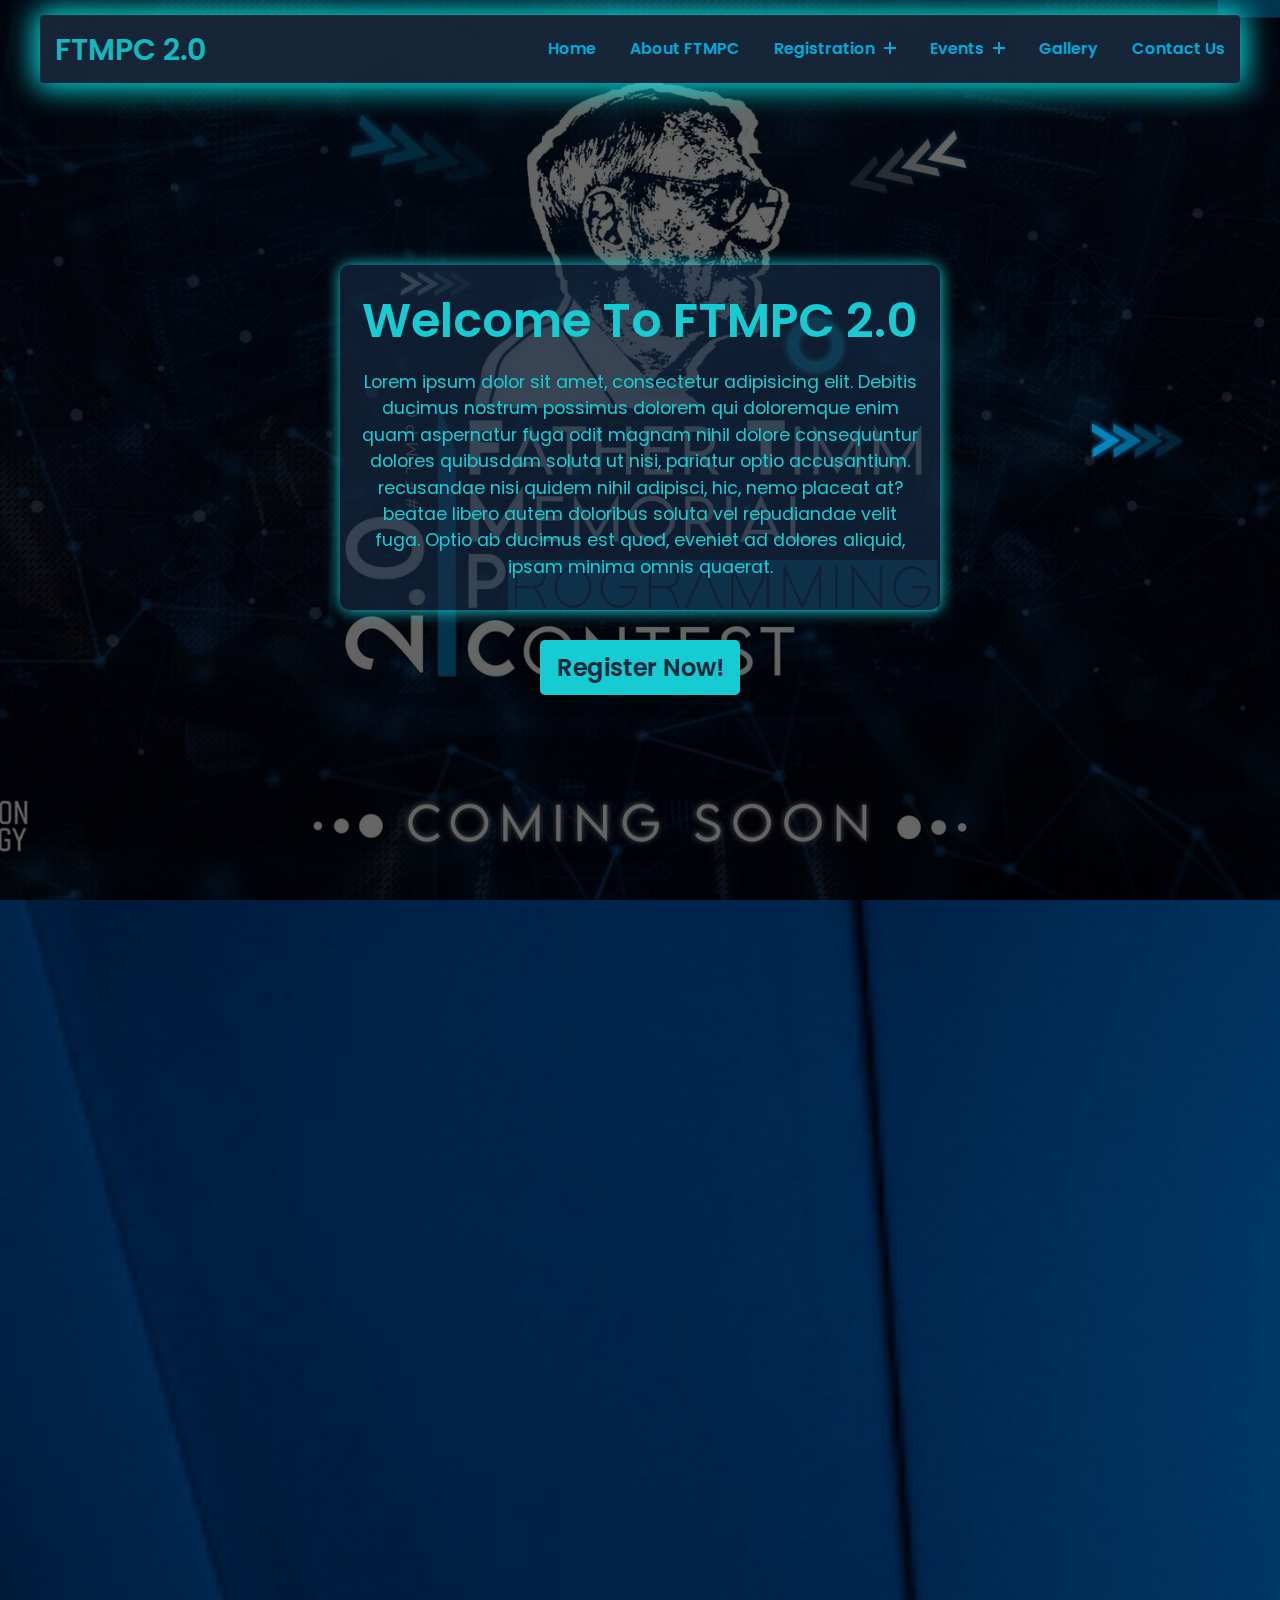
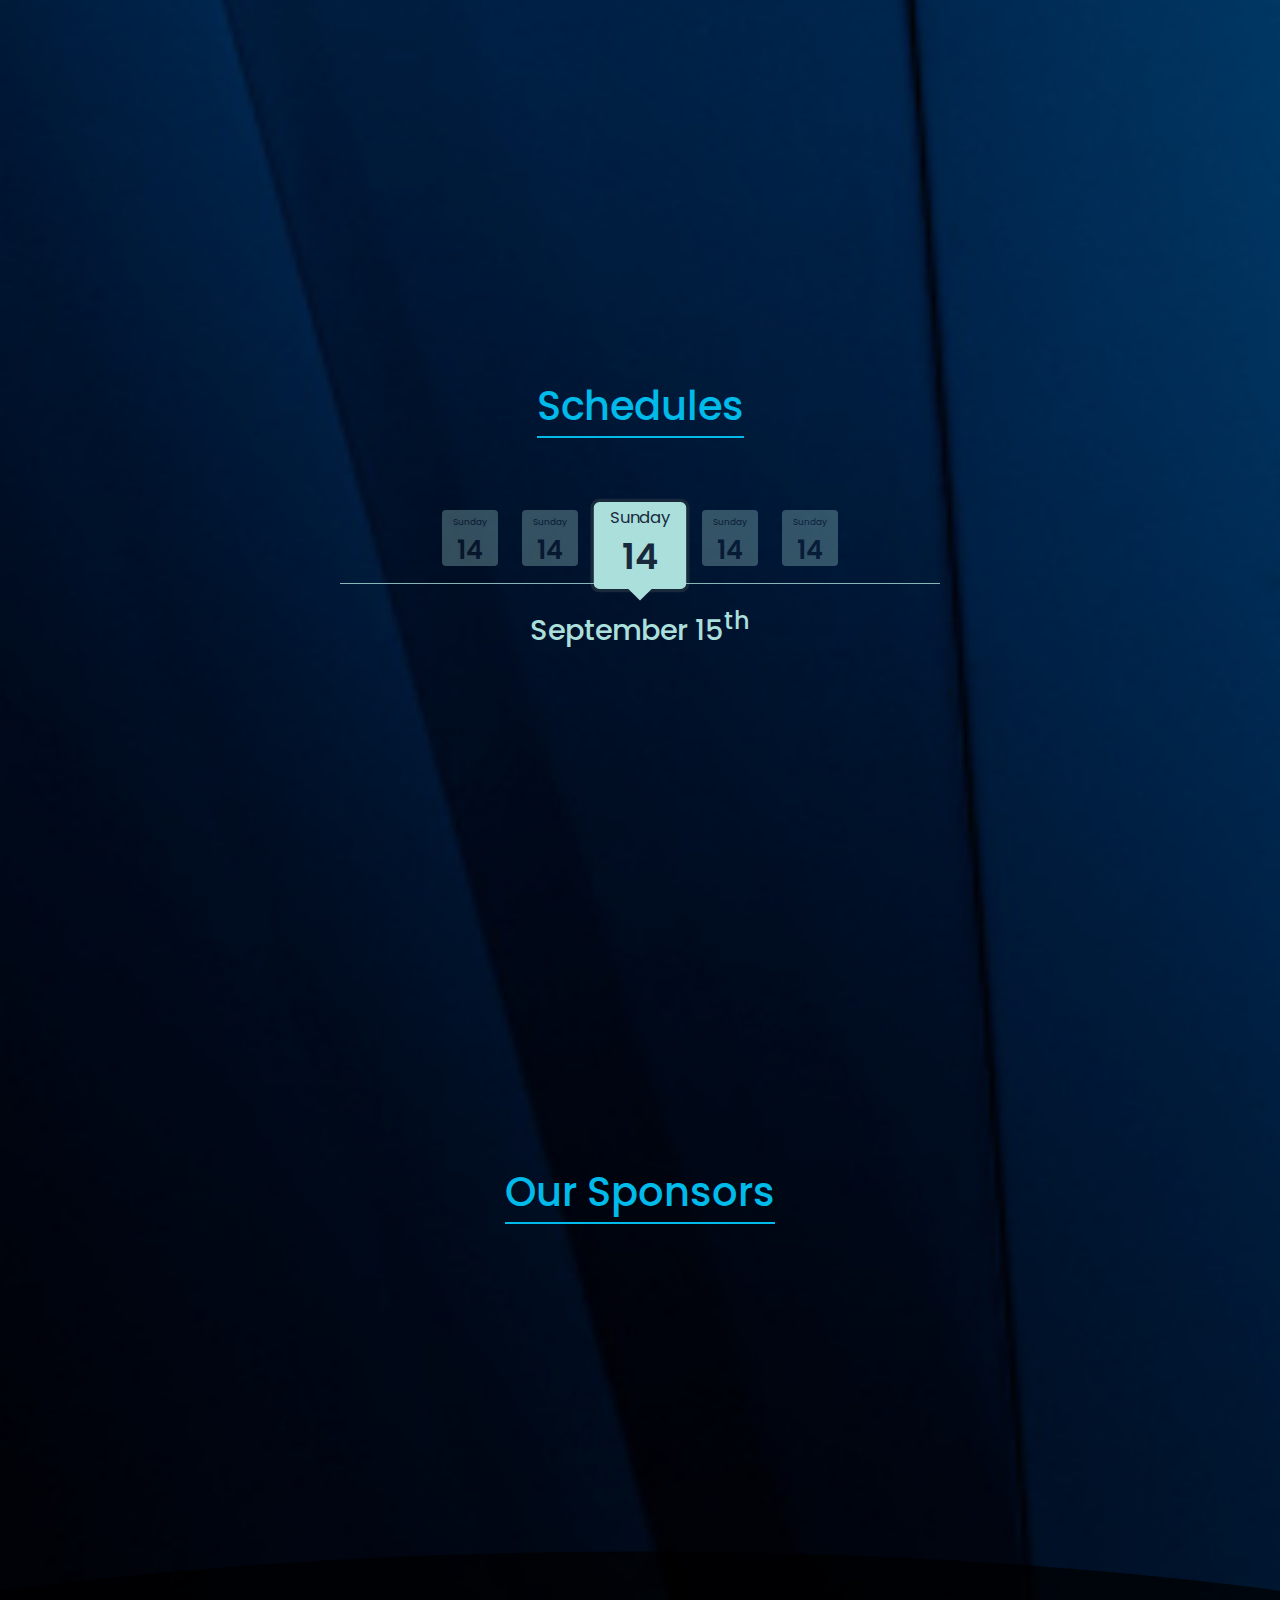
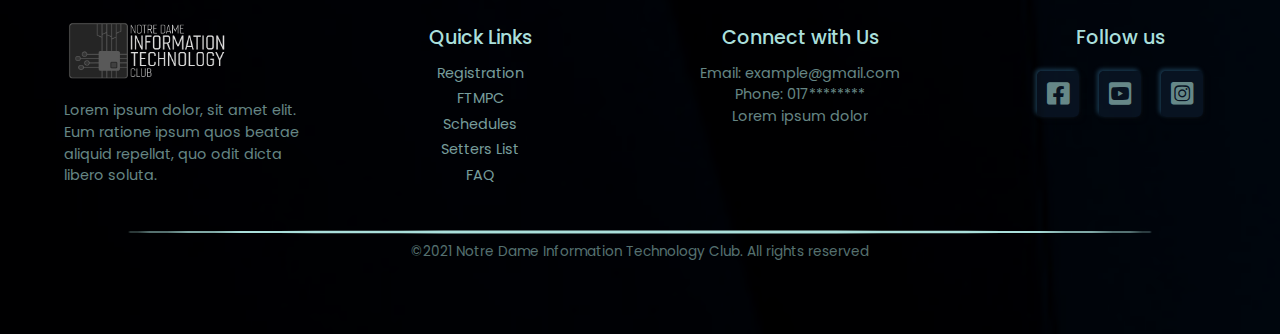
==== index.html @ 63f34fe0 "upload" ====
<!DOCTYPE html>
<html lang="en">

<head>
    <meta charset="UTF-8">
    <meta http-equiv="X-UA-Compatible" content="IE=edge">
    <meta name="viewport" content="width=device-width, initial-scale=1.0">
    <link rel="stylesheet" href="css/aos.css">
    <link rel="stylesheet" href="style.css">
    <link rel="stylesheet" href="css/all.min.css">
    <link rel="stylesheet" href="css/fontawesome.min.css">
    <title>FTMPC 2.0</title>
</head>

<body>
    <!--page loader start-->
    <div class="page-loader">
        <div class="loader-container">
            <div class="as"></div>
            <div class="as"></div>
            <div class="as"></div>
            <div class="as"></div>
            <div class="as"></div>
        </div>
    </div>
    <!--page loader end-->
    <div class="upper-arrow">
        <a href="#"><img src="images/2arrow1.png" alt="Arrow here"></a>
    </div>
    <!-- Header Start -->
    <header class="header">
        <div class="container">
            <div class="header-main">
                <div class="logo">
                    <a href="#">FTMPC 2.0</a>
                </div>
                <div class="nav-toggler">
                    <span></span>
                </div>
                <div class="menu-overlay"></div>
                <!-- Navigation bar -->
                <nav class="nav-menu">
                    <ul class="menu">
                        <li class="menu-item">
                            <a href="#">Home</a>
                        </li>
                        <li class="menu-item">
                            <a href="Html/about.html">About FTMPC</a>
                        </li>
                        <li class="menu-item menu-item-has-child">
                            <a href="#" data-toggle="sub-menu">Registration <i class="plus"></i></a>
                            <ul class="sub-menu">
                                <li class="menu-item"><a href="Html/ca.html">CA</a></li>
                                <li class="menu-item"><a href="Html/participants.html">Participants</a></li>
                            </ul>
                        </li>
                        <li class="menu-item menu-item-has-child">
                            <a href="#" data-toggle="sub-menu">Events <i class="plus"></i></a>
                            <ul class="sub-menu">
                                <li class="menu-item"><a href="Html/setters.html">Setters List</a></li>
                                <li class="menu-item"><a href="Html/schedule.html">Schedules</a></li>
                                <li class="menu-item"><a href="Html/faq.html">FAQ</a></li>
                            </ul>
                        </li>
                        <li class="menu-item">
                            <a href="Html/gallery.html">Gallery</a>
                        </li>
                        <li class="menu-item">
                            <a href="Html/contact.html">Contact Us</a>
                        </li>

                    </ul>
                </nav>
                <!-- Navigation bar ends -->
            </div>
        </div>
    </header>
    <!-- Header ends -->
    <!-- Home section Starts -->
    <section class="home-section" id="home">
        <div class="container primary">
            <div class="home-title" data-aos="fade-down" data-aos-duration="1000">
                <h1>Welcome To FTMPC 2.0</h1>
                <p>Lorem ipsum dolor sit amet, consectetur adipisicing elit. Debitis ducimus nostrum possimus dolorem qui doloremque enim quam aspernatur fuga odit magnam nihil dolore consequuntur dolores quibusdam soluta ut nisi, pariatur optio accusantium.
                    recusandae nisi quidem nihil adipisci, hic, nemo placeat at? beatae libero autem doloribus soluta vel repudiandae velit fuga. Optio ab ducimus est quod, eveniet ad dolores aliquid, ipsam minima omnis quaerat.</p>
                <div class="arrow"><img src="images/Arrow1.png" alt="Arrow" title="see the intro video"></div>
            </div>
            <a href="html/participants.html" class="btn register-btn">Register Now!</a>
        </div>

        <div class="container secondary">
            <div class="home-title">
                <p>Lorem ipsum dolor sit amet consectetur adipisicing elit. Aliquid nam aut nobis reiciendis minima nihil deleniti accusamus magnam corrupti distinctio optio nesciunt voluptate in quisquam dignissimos accusantium molestias commodi error odio
                    inventore rem iste, quibusdam similique corporis. Explicabo ut iste, totam sint consequatur omnis dicta quo id molestias consectetur accusantium.</p>
                <div class="arrow second"><img src="images/Arrow1.png" alt="Arrow" title="see the intro video"></div>
            </div>
            <div class="btn video-play-btn"><i class="fas fa-play"></i></div>
        </div>
    </section>
    <!-- Home section ends -->

    <!-- Video Intro -->
    <div class="video">
        <button class="btn video-close-btn"><i class="fas fa-times"></i></button>
        <div class="video-container">
            <video src="images/sample-video.mp4" controls></video>
        </div>
    </div>
    <!-- Video intro ends -->

    <!-- Extended Section Starts -->
    <section class="extended">
        <div class="container">
            <div class="row" data-aos="fade-up" data-aos-duration="1500">
                <div class="community ftmpc">
                    <div class="side-pic">
                        <img src="images/ftmpc.jpg" alt="">
                    </div>
                    <div class="pic-info">
                        <h2>What is FTMPC?</h2>
                        <p>Lorem ipsum, dolor sit amet consectetur adipisicing elit. Minus exercitationem provident a voluptatibus blanditiis rerum, quas dolorum quia illum cum odio fugiat error. Corrupti ducimus molestiae quis sunt minus. Eum, sed maiores
                            accusantium sit eaque iusto, pariatur nisi quam cumque nesciunt laudantium architecto rem ullam. Expedita atque molestias reprehenderit quis.lorem10 Lorem ipsum dolor sit amet consectetur adipisicing elit. Deserunt, veritatis!</p>
                    </div>
                </div>
            </div>

            <div class="row" data-aos="fade-up" data-aos-duration="1500">
                <div class="community nditc">
                    <div class="side-pic">
                        <img src="images/nditc.png" alt="">
                    </div>
                    <div class="pic-info">
                        <h2>What is NDITC?</h2>
                        <p>Lorem ipsum, dolor sit amet consectetur adipisicing elit. Minus exercitationem provident a voluptatibus blanditiis rerum, quas dolorum quia illum cum odio fugiat error. Corrupti ducimus molestiae quis sunt minus. Eum, sed maiores
                            accusantium sit eaque iusto, pariatur nisi quam cumque nesciunt laudantium architecto rem ullam. Expedita atque molestias reprehenderit quis.lorem10 Lorem ipsum dolor sit amet consectetur adipisicing elit. Deserunt, veritatis!</p>
                    </div>
                </div>
            </div>

            <div class="row" data-aos="fade-up" data-aos-duration="1500">
                <div class="community">
                    <div class="side-pic">
                        <img src="images/community.png" alt="">
                    </div>
                    <div class="pic-info">
                        <h2>Our Community</h2>
                        <p>Lorem ipsum, dolor sit amet consectetur adipisicing elit. Minus exercitationem provident a voluptatibus blanditiis rerum, quas dolorum quia illum cum odio fugiat error. Corrupti ducimus molestiae quis sunt minus. Eum, sed maiores
                            accusantium sit eaque iusto, pariatur nisi quam cumque nesciunt laudantium architecto rem ullam. Expedita atque molestias reprehenderit quis.lorem10 Lorem ipsum dolor sit amet consectetur adipisicing elit. Deserunt, veritatis!</p>
                    </div>
                </div>
            </div>
            <!-- Schedule starts -->
            <div class="schedule row">
                <div class="schedule-body row">
                    <div class="title">
                        <h1>Schedules</h1>
                    </div>
                    <div class="schedule-box">
                        <div class="date-box">
                            <div class="dates">
                                <div class="date-item"><span>Sunday</span>
                                    <h1>14</h1>
                                </div>
                                <div class="date-item"><span>Sunday</span>
                                    <h1>14</h1>
                                </div>
                                <div class="date-item main-date"><span>Sunday</span>
                                    <h1>14</h1>
                                </div>
                                <div class="date-item"><span>Sunday</span>
                                    <h1>14</h1>
                                </div>
                                <div class="date-item"><span>Sunday</span>
                                    <h1>14</h1>
                                </div>
                            </div>
                            <h1 class="date-title">September 15<sup>th</sup></h1>
                        </div>
                        <div class="schedule-info-box">
                            <div class="schedule-item" data-aos="fade-up" data-aos-duration="1000">
                                <div class="time">9:00</div>
                                <div class="time-head">
                                    <h3>Lorem ipsum dolor sit amet, consectetur adipisicing elit.</h3>
                                    <h4>Lorem ipsum dolor sit amet.</h4>
                                    <p>Lorem ipsum dolor sit amet, consectetur adipisicing elit. Atque, molestias.</p>
                                </div>
                                <div class="icon-info">
                                    <div class="icon-info-items"><i class="far fa-clock"></i><span> 9:00am - 10:00am</span></div>
                                    <div class="icon-info-items"><i class="far fa-bell"></i><a href="#">example contest</a></div>
                                </div>
                            </div>

                            <div class="schedule-item" data-aos="fade-up" data-aos-duration="1000">
                                <div class="time">11:00</div>
                                <div class="time-head">
                                    <h3>Lorem ipsum dolor sit amet, consectetur adipisicing elit.</h3>
                                    <h4>Lorem ipsum dolor sit amet.</h4>
                                    <p>Lorem ipsum dolor sit amet, consectetur adipisicing elit. Atque, molestias.</p>
                                </div>
                                <div class="icon-info">
                                    <div class="icon-info-items"><i class="far fa-clock"></i><span> 9:00am - 9:50am</span></div>
                                    <div class="icon-info-items"><i class="far fa-bell"></i><a href="#">example contest</a></div>
                                </div>
                            </div>

                            <div class="schedule-item" data-aos="fade-up" data-aos-duration="1000">
                                <div class="time">14:00</div>
                                <div class="time-head">
                                    <h3>Lorem ipsum dolor sit amet, consectetur adipisicing elit.</h3>
                                    <h4>Lorem ipsum dolor sit amet.</h4>
                                    <p>Lorem ipsum dolor sit amet, consectetur adipisicing elit. Atque, molestias.</p>
                                </div>
                                <div class="icon-info">
                                    <div class="icon-info-items"><i class="far fa-clock"></i><span> 10:00am - 10:50am</span></div>
                                    <div class="icon-info-items"><i class="far fa-bell"></i><a href="#">example contest</a></div>
                                </div>
                            </div>

                            <div class="schedule-item" data-aos="fade-up" data-aos-duration="1000">
                                <div class="time">16:00</div>
                                <div class="time-head">
                                    <h3>Lorem ipsum dolor sit amet, consectetur adipisicing elit.</h3>
                                    <h4>Lorem ipsum dolor sit amet.</h4>
                                    <p>Lorem ipsum dolor sit amet, consectetur adipisicing elit. Atque, molestias.</p>
                                </div>
                                <div class="icon-info">
                                    <div class="icon-info-items"><i class="far fa-clock"></i><span> 9:00am - 10:00am</span></div>
                                    <div class="icon-info-items"><i class="far fa-bell"></i><a href="#">example contest</a></div>
                                </div>
                            </div>
                        </div>
                    </div>
                </div>
            </div>
            <!-- Schedule ends -->
            <div class="row">
                <div class="sponsor">
                    <div class="title">
                        <h1>Our Sponsors</h1>
                    </div>
                    <div class="sponsor-items row slider-track">
                        <div class="sponsor-box" data-aos="zoom-in" data-aos-duration="1000">
                            <img src="https://foundr.com/wp-content/uploads/2017/11/74_sponsorships.jpg" alt="">
                            <h1>Sponsor 1</h1>
                        </div>
                        <div class="sponsor-box" data-aos="zoom-in" data-aos-duration="1000">
                            <img src="https://foundr.com/wp-content/uploads/2017/11/74_sponsorships.jpg" alt="">
                            <h1>Sponsor 2</h1>
                        </div>
                        <div class="sponsor-box" data-aos="zoom-in" data-aos-duration="1000">
                            <img src="https://foundr.com/wp-content/uploads/2017/11/74_sponsorships.jpg" alt="">
                            <h1>Sponsor 3</h1>
                        </div>
                        <div class="sponsor-box" data-aos="zoom-in" data-aos-duration="1000">
                            <img src="https://foundr.com/wp-content/uploads/2017/11/74_sponsorships.jpg" alt="">
                            <h1>Sponsor 4</h1>
                        </div>
                    </div>
                </div>
            </div>


        </div>
    </section>
    <!-- Extended Section ends -->

    <!-- Footer starts -->
    <section class="footer">
        <div class="container">
            <div class="row">
                <div class="logo sub-footer">
                    <a href="https://nditc.org/" target="_blank"><img src="images/nditc.png" alt="nditc logo here"></a>
                    <p>Lorem ipsum dolor, sit amet elit. Eum ratione ipsum quos beatae aliquid repellat, quo odit dicta libero soluta.</p>
                </div>

                <div class="quick-links sub-footer">
                    <h3>Quick Links</h3>
                    <ul>
                        <li><a href="Html/participants.html">Registration</a></li>
                        <li><a href="Html/about.html">FTMPC</a></li>
                        <li><a href="Html/schedule.html">Schedules</a></li>
                        <li><a href="Html/setters.html">Setters list</a></li>
                        <li><a href="Html/faq.html">FAQ</a></li>
                    </ul>
                </div>

                <div class="connect sub-footer">
                    <h3>Connect with Us</h3>
                    <div class="connect-desc">
                        <p>Email: example@gmail.com</p>
                        <p>Phone: 017********</p>
                        <p>Lorem ipsum dolor </p>
                    </div>
                </div>
                <div class="description social-links sub-footer">
                    <h3>Follow us</h3>
                    <div class="social-icons">
                        <a href="#"><i class="fab fa-facebook-square"></i></a>
                        <a href="#"><i class="fab fa-youtube-square"></i></a>
                        <a href="#"><i class="fab fa-instagram-square"></i></a>
                    </div>
                </div>
            </div>

            <div class="row privacy">
                <div class="privacy-policy">
                    <p>&copy;2021 Notre Dame Information Technology Club. All rights reserved</p>
                </div>
            </div>
        </div>
    </section>
    <!-- Footer ends -->
    <script src="js/aos.js"></script>
    <script src="app.js"></script>
    <script src="js/home.js"></script>
</body>

</html>
---- style.css ----
/* Font link */

@import url('https://fonts.googleapis.com/css2?family=Poppins:wght@300;400;500;600;700&display=swap');
@import url('https://fonts.googleapis.com/css2?family=Raleway:wght@400;500;600&display=swap');

/*-------- system section ----------*/

* {
    margin: 0;
    padding: 0;
    box-sizing: border-box;
}

 ::before,
 ::after {
    box-sizing: border-box;
}

html {
    scroll-behavior: smooth;
}

 :root {
    --main-color: #18293c;
    --main-color-alpha: rgba(23, 45, 71, 0.6);
    --write-color: rgb(22, 203, 209);
    --backdrop-filter-blur: blur(5px);
    --white-alpha-40: rgba(255, 255, 255, 0.40);
    --white-alpha-25: rgba(255, 255, 255, .25);
    --white: #00BAEA;
    --blue-dark: #18293c;
    --blue: #0000ff;
    --para-color: rgb(170, 223, 219);
    --header-color-alpha: rgba(12, 34, 58, 0.8);
    --body-back: #11213c;
    --duration: 1.5s;
    --container-size: 250px;
    --box-size: 33px;
    --box-border-radius: 15%;
}

body {
    min-height: 100vh;
    background-image: url(images/body.jpg);
    background-size: cover;
    background-repeat: no-repeat;
    /* background-position: center; */
    font-size: 16px;
    line-height: 1.5;
    overflow-x: hidden!important;
    font-weight: 400;
    font-family: 'Poppins', sans-serif;
    /* font-family: 'Raleway', sans-serif; */
    scroll-behavior: smooth;
}

body.hidden-scrolling {
    overflow-y: hidden;
}

.upper-arrow {
    position: fixed;
    top: 50%;
    left: 94%;
    transform: translate(-50%, -50%);
    height: 40px;
    width: 40px;
    background-color: var(--header-color-alpha);
    padding: 5px;
    border-radius: 50%;
    z-index: 1000;
    display: none;
    transition: all 1s ease;
    animation: upDown 1s infinite;
}

.upper-arrow img {
    width: 100%;
    height: 100%;
    transform: rotate(90deg)!important;
}

.upper-arrow.sticky {
    visibility: visible;
    display: flex;
}

a {
    font-weight: 400;
    text-decoration: none;
    user-select: none;
    cursor: pointer;
    text-transform: capitalize;
}

.activated-item {
    color: var(--write-color)!important;
}

img {
    width: 100%;
}

h1 {
    font-weight: 600;
}

h2 {
    font-weight: 500;
}

h3,
h4,
h5,
h6 {
    font-weight: 500;
}

.aign-items-center {
    align-items: center;
}

ul {
    list-style: none;
}

.flex-end {
    justify-content: flex-end;
}

.container {
    width: 100%;
    max-width: 1200px;
    margin: auto;
}

.row {
    width: 100%;
    display: flex;
    flex-wrap: wrap;
}

section {
    min-height: 100vh;
    width: 100%;
}

.title {
    width: 100%;
    display: flex;
    justify-content: center;
    padding: 10px 15px;
    margin: 20px auto;
    text-align: center;
}

.title h1 {
    font-size: 2.5rem;
    font-weight: 500;
    text-transform: capitalize;
    color: var(--white);
}

.extended .title h1 {
    border-bottom: 2px solid var(--white);
}

.img-box {
    width: 100%;
    background-color: rgb(96, 127, 153);
}


/*-------------System section ends----------- */


/* Designing custom scroll bar */


/* width */

 ::-webkit-scrollbar {
    width: 10px;
}


/* Track */

 ::-webkit-scrollbar-track {
    background-color: rgb(7, 14, 41);
}


/* Handle */

 ::-webkit-scrollbar-thumb {
    background: var(--write-color);
    opacity: .7;
    border-radius: 10px;
    height: auto;
    max-height: 200px;
}


/* Handle on hover */

 ::-webkit-scrollbar-thumb:hover {
    background: var(--white);
}


/* Scroll bar ends */


/* Other page decorations */

.page-bg {
    position: relative;
    left: 0;
    top: 0;
    height: 80vh;
    width: 100%;
    background: url("images/editedFTMPC.jpg");
    background-size: cover;
    background-position: center;
    background-repeat: no-repeat;
    background-origin: content-box;
    z-index: 1;
}

.page-bg::after {
    content: '';
    height: 100%;
    width: 100%;
    background-color: rgba(0, 0, 0, .4);
    position: absolute;
    top: 0;
    left: 0;
    z-index: -1;
}

.page-title {
    margin-left: 5%;
    text-align: left;
    z-index: 1;
    position: relative;
    margin-bottom: 100px;
    padding-right: 10%;
}

.page-title::after {
    position: absolute;
    bottom: -10px;
    left: 0;
    width: 70%;
    background-color: var(--white);
    content: '';
    height: 3px;
}

.page-title .title {
    justify-content: flex-start;
    margin-top: 2px;
    margin-bottom: 0;
    text-align: left;
    padding-bottom: 5px;
    padding-left: 0;
}

.page-title p {
    color: var(--write-color);
    line-height: 21px;
    font-size: 15px;
}


/* Othe page decorations ends */


/* buttons  */

button {
    user-select: none;
    outline: none;
    background-color: var(--white-alpha-25);
    text-transform: capitalize;
    cursor: pointer;
}

.btn {
    border: none;
    font-size: 1.5rem;
    padding: 10px 15px;
    border-radius: 5px;
    color: var(--main-color);
    background-color: var(--write-color);
    font-weight: 600;
    font-family: 'Poppins', sans-serif;
    transition: all 0.3s ease;
}

.btn:hover {
    background-color: black;
    box-shadow: -3px 3px 18px var(--write-color);
    color: #0ff;
}


/* Header Section */

.header {
    position: absolute;
    z-index: 3;
    width: 100%;
    left: 0;
    top: 0;
    padding: 15px;
}

.header .container {
    margin: auto;
}

.header-main {
    background-color: var(--main-color);
    opacity: .9;
    display: flex;
    justify-content: space-between;
    align-items: center;
    padding: 10px 0;
    border-radius: 4px;
    box-shadow: 0px 0px 30px 5px #0ff;
}

.header .menu>.menu-item {
    display: inline-block;
    margin-left: 30px;
    position: relative;
}

.header .menu>.menu-item>.sub-menu {
    box-shadow: 0 0 10px rgba(252, 232, 232, 0.2);
    width: 200px;
    position: absolute;
    left: 0;
    top: 100%;
    background-color: rgb(57, 85, 107);
    padding: 10px 0;
    border-top: 3px solid var(--write-color);
    transform: translateY(10px);
    transition: all 0.4s ease;
    opacity: 0;
    visibility: hidden;
}

@media(min-width:992px) {
    .header .menu>.menu-item-has-child:hover>.sub-menu {
        transform: translateY(0);
        opacity: 1;
        visibility: visible;
    }
    .header .menu>.menu-item-has-child:hover>a .plus:after,
    .header .menu>.menu-item-has-child:hover>a .plus:after {
        transform: translate(-50%, -50%) rotate(0deg);
        opacity: 0;
    }
}

.header .menu>.menu-item>.sub-menu>.menu-item {
    display: block;
}

.header .menu>.menu-item>.sub-menu>.menu-item a {
    display: block;
    padding: 10px 20px;
    font-weight: 600;
    color: var(--white);
    transition: all 0.4s ease;
    position: relative;
}

.header .menu>.menu-item>.sub-menu>.menu-item:hover a::after {
    content: '';
    position: absolute;
    background-color: var(--write-color);
    left: 0;
    top: 0;
    height: 100%;
    width: 5px;
}

.header .menu>.menu-item>a {
    display: block;
    padding: 12px 0;
    color: var(--white);
    font-weight: 600;
    transition: all 0.8s ease;
    position: relative;
}

.header .menu>.menu-item>a:hover::after {
    width: 100%;
}

.header .menu>.menu-item>a::after {
    position: absolute;
    content: '';
    height: 1px;
    background-color: var(--white);
    bottom: 20%;
    left: 0;
    width: 0%;
    transition: all 0.3s ease;
}

.header .menu>.menu-item>a .plus {
    display: inline-block;
    height: 12px;
    width: 12px;
    position: relative;
    margin-left: 5px;
    pointer-events: none;
}

.header .menu>.menu-item>a .plus::before,
.header .menu>.menu-item>a .plus::after {
    content: '';
    position: absolute;
    top: 0;
    left: 0;
    left: 50%;
    top: 50%;
    background-color: var(--white);
    height: 2px;
    width: 100%;
    transform: translate(-50%, -50%);
    transition: all 0.5s ease;
}

.header .menu>.menu-item:hover>a .plus::before,
.header .menu>.menu-item:hover>a .plus::after {
    background-color: var(--write-color);
}

.header .menu>.menu-item>a .plus::after {
    transform: translate(-50%, -50%) rotate(-90deg);
}

.header .menu>.menu-item>.sub-menu>.menu-item>a:hover,
.header .menu>.menu-item:hover>a {
    color: var(--write-color);
    transform: scale(1.01);
}

.header .logo {
    padding: 0 15px;
}

.header .logo a {
    text-transform: capitalize;
    color: var(--write-color);
    font-weight: 600;
    font-size: 30px;
}

.header .nav-menu {
    padding: 0 15px;
}

.header .nav-toggler {
    height: 35px;
    width: 35px;
    margin-right: 15px;
    display: none;
    align-items: center;
    justify-content: center;
    cursor: pointer;
    user-select: none;
    transition: 0.5s ease all;
    transform: scale(1);
}

.header .nav-toggler:hover {
    transform: scale(0.9);
}

.header .nav-toggler.toggle {
    transform: translateX(-200px) scale(1.1);
    animation: zoomOut 0.5s ease;
    transition-delay: 0.1s;
    z-index: 1000;
}

.header .nav-toggler.toggle span {
    visibility: hidden;
}

.header .nav-toggler.toggle span::before,
.header .nav-toggler.toggle span::after {
    visibility: visible!important;
    top: 0;
    transform: rotate(45deg);
    border-bottom: solid var(--write-color);
}

.header .nav-toggler.toggle span::after {
    transform: rotate(45deg);
}

.header .nav-toggler.toggle span::before {
    transform: rotate(-45deg);
}

.header .nav-toggler span {
    display: block;
    position: absolute;
    height: 4px;
    width: 24px;
    border-bottom: 4px dotted var(--write-color);
    position: relative;
    transition: transform 0.5s ease;
}

.header .nav-toggler span::before,
.header .nav-toggler span::after {
    content: '';
    position: absolute;
    border-bottom: 4px dotted var(--write-color);
    height: 100%;
    width: 100%;
    transition: transform 0.5s ease;
}

.header .nav-toggler span::before {
    left: 0;
    top: -8px;
}

.header .nav-toggler span::after {
    right: 0;
    top: 8px;
}

.menu-overlay {
    position: fixed;
    z-index: 99;
    background: rgba(0, 0, 0, 0.5);
    top: 0;
    left: 0;
    height: 100%;
    width: 100%;
    visibility: hidden;
    opacity: 0;
    transition: all 0.3s ease;
}

.menu-overlay.active {
    visibility: visible;
    opacity: 1;
}


/* ---key frames----- */

@keyframes float {
    0%,
    100% {
        margin-right: 0px;
    }
    50% {
        margin-right: 4px;
    }
}

@keyframes float1 {
    0%,
    100% {
        margin-left: 0px;
    }
    50% {
        margin-left: 4px;
    }
}

@keyframes upDown {
    0%,
    100% {
        transform: translateY(0);
    }
    50% {
        transform: translateY(5px);
    }
}


/*-------
------Home Section---------
----------*/

.home-section {
    width: 100%;
    min-height: 100vh;
    display: block;
    background-image: url("images/editedFTMPC.jpg");
    background-size: cover;
    /* background-attachment: fixed; */
    background-position: center;
    position: relative;
    z-index: 2;
    overflow-x: hidden;
}

.home-section::after {
    content: '';
    height: 100%;
    width: 100vw;
    position: absolute;
    top: 0;
    left: 0;
    background-color: black;
    opacity: .6;
    z-index: 1;
}

.home-section .container {
    height: 100vh;
    max-width: 100%;
    margin: 0 auto;
    display: flex;
    flex-direction: column;
    align-items: center;
    justify-content: center;
    position: absolute;
    top: 0;
    left: 0;
    transition: all 1s ease;
}

.home-section .container .register-btn {
    z-index: 5;
    height: 55px;
    width: 200px;
    display: flex;
    align-items: center;
    justify-content: center;
    transition: .3s ease all;
}

.home-section .container .register-btn:hover {
    transform: translateY(-4px);
}

.secondary {
    left: 100%!important;
}

.primary.video-slide {
    left: -100%;
}

.secondary.video-slide-close {
    left: 0!important;
}

.home-title {
    background-color: var(--main-color-alpha);
    text-align: center;
    color: var(--write-color);
    z-index: 3;
    max-width: 600px;
    padding: 20px 10px 10px 10px;
    position: relative;
    border-radius: 10px;
    box-shadow: .5px .5px 15px var(--write-color);
    margin-bottom: 30px;
    margin-top: 60px;
}

.home-title h1 {
    font-size: 3rem;
}

.home-title p {
    font-size: 1.1rem;
    margin: 2px 0 10px 0;
    font-weight: 400;
    padding: 10px;
}

.home-section .arrow {
    height: 80px;
    width: 100px;
    background-color: transparent;
    position: absolute;
    top: 50%;
    right: -50%;
    transform: translate(-50%, -50%);
    z-index: 3;
    cursor: pointer;
    user-select: none;
    overflow: hidden;
    animation: float 1s infinite;
}

.home-section .arrow img {
    height: 100%;
    z-index: 1000;
    width: 100%;
    transform: rotate(-4deg);
}

.home-section .second {
    transform: translate(-50%, -50%) rotate(180deg);
    left: -20%!important;
    top: 50%;
    animation: float1 1s infinite;
    display: none;
}

.video-play-btn {
    padding: 0;
    height: 60px!important;
    width: 60px!important;
    display: flex;
    align-items: center;
    justify-content: center;
    border-radius: 50%;
    cursor: pointer;
    z-index: 3;
}

.home-section .video-play-btn i {
    font-size: 40px;
    margin-left: 5px;
}

.home-section .video-play-btn:hover {
    transform: translateY(-2px);
    box-shadow: -1px 1px 10px var(--write-color);
}


/* Home extended */

.video {
    height: 100%;
    width: 100%;
    position: fixed;
    z-index: 1000;
    background-color: var(--main-color-alpha);
    backdrop-filter: var(--backdrop-filter-blur);
    top: 0;
    left: 0;
    display: none;
    align-items: center;
    justify-content: center;
    transform: scale(.7);
}

.video button {
    position: absolute;
    top: 3%;
    right: 5%;
    background-color: rgba(140, 225, 228, 0.7);
    border-radius: 50%;
    height: 50px;
    width: 50px;
    transition-duration: .2s;
    z-index: 1000;
}

@media (max-width:1000px) {
    .video button {
        top: 10%;
        right: 3%;
    }
}

.video button i {
    font-size: 30px;
}

.video.fade-in {
    display: flex;
    transform: scale(1);
    transition: all 1s ease;
}

.video .video-container {
    max-width: 100%;
    background-color: var(--main-color);
}

.video .video-container video {
    max-height: 1100px;
    max-width: 1100px;
}


/* -----extended-------- */


/* Sponsors */

.sponsor {
    width: 95%;
    margin: auto;
}

.sponsor .title {
    margin-bottom: 30px;
}

.sponsor .sponsor-items {
    margin: 20px 0;
    width: 100%;
    padding: 20px 30px;
    display: flex;
    justify-content: center;
    overflow: hidden;
}

.sponsor .sponsor-box {
    height: 150px;
    width: 220px;
    border-radius: 10px;
    background-color: var(--main-color-alpha);
    border: 1px solid var(--blue-dark);
    margin: 5px 10px;
    transition: all 0.3s ease-in-out;
    cursor: pointer;
    position: relative;
    overflow: hidden;
}

.sponsor .sponsor-box:hover {
    transform: scale(1.05);
    border: 2px solid var(--write-color);
}

.sponsor .sponsor-box img {
    height: 100%;
    width: 100%;
    border-radius: 10px;
    border: none;
}

.sponsor .sponsor-box h1 {
    background: rgb(101, 148, 187);
    width: 80%;
    text-align: center;
    position: absolute;
    bottom: -20px;
    left: 50%;
    transform: translate(-50%, -50%);
    opacity: 0;
    transition: all 0.3s ease;
    color: var(--main-color);
    padding: 2px 3px;
    font-size: 1.3rem;
    font-weight: 500;
    border-radius: 5px;
}

.sponsor .sponsor-box:hover h1 {
    opacity: 1;
    bottom: 0;
}


/* sponsors end */


/* Our community Starts */

.community {
    width: 95%;
    display: flex;
    margin: 30px 0;
}

.community .side-pic {
    display: flex;
    justify-content: flex-end;
    align-items: center;
}

.community .side-pic,
.community .pic-info {
    width: 50%;
    padding: 10px 10px;
}

.community .pic-info {
    color: var(--write-color);
}

.community .side-pic img {
    width: 260px;
    height: 210px;
    margin-right: 30px;
    opacity: .8;
    border-radius: 10px;
}

.community .pic-info h2 {
    color: var(--white);
    margin-bottom: 10px;
}

.community .pic-info p {
    width: 80%;
    color: var(--para-color);
    opacity: .8;
}

.nditc {
    flex-direction: row-reverse;
}

.nditc .side-pic {
    justify-content: flex-start;
}

.nditc .pic-info {
    display: flex;
    flex-direction: column;
    padding-left: 10%;
}

.nditc .pic-info p {
    width: 100%!important;
}


/* Our Community Ends */


/* Schedule starts */


/* Schedules starts */

.schedule-body {
    margin-top: 20px;
}

.schedule-box {
    width: 100%;
}

.date-box {
    width: 100%;
}

.date-box .dates {
    display: flex;
    max-width: 600px;
    margin: 0 auto;
    justify-content: center;
    position: relative;
}

.date-box .dates::after {
    content: '';
    position: absolute;
    height: 1px;
    opacity: .8;
    width: 100%;
    bottom: 10%;
    background-color: var(--para-color);
}

.date-box .date-item {
    width: 70px;
    height: 70px;
    padding: 2px 10px;
    text-align: center;
    background-color: var(--para-color);
    opacity: .3;
    border-radius: 5px;
    margin: 5px 5px;
    transform: scale(.8);
    user-select: none;
}

.date-box .date-item span {
    color: var(--main-color);
    font-size: 11px;
}

.date-box .date-item h1 {
    color: var(--main-color);
}

.date-box .main-date {
    width: 90px;
    height: 85px;
    opacity: 1;
    border-radius: 8px;
    transform: scale(1.1);
    position: relative;
    border: 3px solid var(--main-color);
}

.date-box .main-date span {
    font-size: 15px;
}

.date-box .main-date h1 {
    font-size: 2rem;
}

.date-box .main-date::after {
    position: absolute;
    height: 15px;
    width: 15px;
    background-color: inherit;
    content: '';
    bottom: 0%;
    left: 50%;
    transform: translate(-50%, 50%) rotate(45deg);
}

.date-box .date-title {
    color: var(--para-color);
    width: fit-content;
    margin: auto;
    margin-top: 10px;
    font-weight: 500;
    font-size: 1.8rem;
}


/* Scheduule box */

.extended .schedule {
    margin-bottom: 30px;
}

.schedule-info-box {
    margin-top: 20px;
    width: 100%;
    display: flex;
    justify-content: center;
    flex-direction: column;
    align-items: center;
    padding: 5px;
}

.extended .schedule-body .title {
    margin-bottom: 50px;
}

.schedule-item {
    min-height: 90px;
    width: fit-content;
    margin-bottom: 15px;
    display: flex;
    flex-direction: row;
    background-color: var(--header-color-alpha);
    color: var(--para-color);
    padding: 10px 20px 10px 20px;
    /* border: .5px solid var(--write-color); */
    border-radius: 10px 0 0 10px;
    transition: all 0.3s ease;
    user-select: none;
}

.schedule-item:hover {
    border-color: var(--white);
}

.schedule-item:hover .icon-info {
    color: var(--white);
}

.schedule-item:hover .time {
    color: var(--white);
}

.schedule-item .time {
    min-width: 100px;
    color: var(--write-color);
    position: relative;
}

.schedule-item .time::after {
    position: absolute;
    right: 10px;
    border-radius: 100%;
    width: 2px;
    background-color: var(--white);
    content: '';
    height: 100%;
}

.schedule-item .time-head {
    margin: 0 10px;
    font-size: 14px;
    opacity: .8;
}

.schedule-item .time-head p {
    margin-top: 5px;
    font-size: .8rem;
}

.schedule-item .icon-info {
    padding-left: 30px;
    font-size: 12px;
    color: var(--write-color);
    opacity: .9;
}

.schedule-item .icon-info i {
    margin-right: 3px;
}

.schedule-item .icon-info a {
    color: var(--white);
    opacity: .9;
    padding-left: 5px;
}

.schedule-item .icon-info a:hover {
    color: var(--write-color);
    text-decoration: underline;
}


/* Schedule ends */


/* extended ends */


/* Footer starts */

.footer {
    min-height: 50vh;
    position: relative;
    z-index: 1;
    overflow: hidden;
}

.footer .container {
    max-width: 1300px;
}

.footer::after {
    content: '';
    height: 130%;
    width: 200%;
    border-radius: 50%;
    background-color: black;
    opacity: 0.7;
    position: absolute;
    top: 80%;
    left: 50%;
    transform: translate(-50%, -50%);
    z-index: -1;
}

.footer .sub-footer {
    width: calc(100% / 4);
    display: flex;
    align-items: center;
    flex-direction: column;
    padding-top: 70px;
    margin-top: 20px;
    color: var(--para-color);
    font-size: .9rem;
}

.footer .sub-footer h3 {
    font-size: 1.2rem;
    margin-bottom: 10px;
    width: 100%;
    user-select: none;
}

.footer .sub-footer p {
    opacity: .6;
    user-select: none;
}

.footer .sub-footer:not(:first-child) {
    padding-top: 120px;
    text-align: center;
}

.footer .logo {
    padding-left: 5%;
}

.footer .logo a {
    padding: 0;
    margin: 0;
    width: 100%;
}

.footer .logo img {
    height: 120px;
    width: 170px;
    transform: translateY(20px);
}

.footer li:not(:last-child) {
    margin-bottom: 4px;
}

.footer li a {
    color: var(--para-color);
    opacity: .7;
    position: relative;
}

.footer li a:after {
    content: '';
    bottom: 0;
    left: 50%;
    background-color: var(--para-color);
    position: absolute;
    height: 5%;
    width: 100%;
    transform: translate(-50%, -50%) scale(0);
    transition: all 0.3s ease;
}

.footer li a:hover {
    opacity: 1;
}

.footer li a:hover::after {
    transform: translate(-50%, -50%) scale(1);
}

.footer .social-icons a {
    padding: 10px 10px;
    padding-bottom: 8px;
    display: flex;
    align-items: center;
    justify-content: center;
    display: inline-block;
    margin: 8px;
    color: var(--para-color);
    opacity: .6;
    background-color: var(--main-color-alpha);
    border-radius: 5px;
    transition: all .3s ease;
    user-select: none;
    box-shadow: -2px -2px 4px rgba(43, 93, 126, 0.99), 3px 3px 4px rgba(9, 10, 12, 0.8);
}

.footer .social-icons a:hover {
    opacity: 1;
    box-shadow: inset -2px -2px 4px rgba(28, 54, 71, 0.99), inset 2px 2px 4px rgba(9, 10, 12, 0.8);
}

.footer .social-icons i {
    font-size: 1.6rem;
}

.footer .privacy {
    margin-top: 55px;
}

.footer .privacy-policy {
    width: 100%;
    display: flex;
    justify-content: center;
    position: relative;
}

.footer .privacy-policy::after {
    content: '';
    position: absolute;
    top: -10px;
    left: 50%;
    transform: translate(-50%, -50%);
    background-color: var(--para-color);
    width: 80%;
    height: 3px;
    border-radius: 1000%;
}

.footer .privacy-policy p {
    color: var(--para-color);
    font-size: .85rem;
    opacity: .5;
    user-select: none;
}


/* Footer ends */


/* --------responsive--------- */

@media(max-width:991px) {
    .header .nav-menu {
        position: fixed;
        visibility: hidden;
        right: -280px;
        top: 0;
        width: 280px;
        height: 100%;
        overflow: auto;
        background-color: var(--main-color);
        padding: 15px 0;
        transition: all 0.5s ease;
        z-index: 100;
        overflow: hidden;
    }
    .header .nav-menu.toggle {
        visibility: visible;
        right: 0px;
    }
    .header .nav-menu .menu {
        margin-top: 70px;
    }
    .header .menu>.menu-item {
        display: block;
        margin: 0;
    }
    .header .menu>.menu-item>.sub-menu>.menu-item>a:hover {
        transform: scale(1)!important;
    }
    .header .menu>.menu-item-has-child>a {
        display: flex;
        justify-content: space-between;
        align-items: center;
    }
    .header .menu>.menu-item-has-child.active>a .plus::after {
        transform: translate(-50%, -50%) rotate(0deg);
    }
    .header .menu>.menu-item>.sub-menu {
        width: 100%;
        position: relative;
        opacity: 1;
        visibility: visible;
        border: none;
        background-color: black;
        box-shadow: none;
        transform: translateY(0px);
        padding: 0;
        left: auto;
        top: auto;
        max-height: 0;
        overflow: hidden;
    }
    .header .menu>.menu-item>.sub-menu>.menu-item>a {
        padding: 12px 30px;
        font-size: 14px;
        opacity: .8;
    }
    /* .header .menu>.menu-item>.sub-menu li a {
border: transparent;
} */
    .header .nav-toggler {
        display: flex;
        z-index: 1000;
    }
    .header .menu>.menu-item a {
        color: var(--white);
        padding: 12px 15px;
    }
    /* .header .menu>.menu-item:first-child a {
border-top: 1px solid #333333;
} */
    /* Home Section Starts */
    .home-title {
        max-width: 600px;
    }
    .home-title h1 {
        font-size: 2.7rem;
    }
    .home-title p {
        font-size: 1.1rem;
    }
    .home-section .arrow {
        width: 75px;
        right: -22%;
    }
    .home-section .second {
        left: -8%!important;
    }
    /* Schedules */
    .schedule-item .icon-info {
        padding-left: 15px;
    }
    /* Home section ends */
    /* Our community Starts */
    .community .side-pic img {
        margin-right: 15px;
    }
    .community .pic-info p {
        width: 80%;
    }
    .nditc .pic-info {
        padding-left: 9%;
    }
    /* Our ocmmunity ends */
    /* Footer */
    .footer .logo {
        padding-left: 2%;
    }
    .footer .social-icons a {
        padding: 8px 8px;
        padding-bottom: 8px;
        margin: 5px;
    }
}


/* For tabs */

@media(max-width:767px) {
    /* Home Section Starts */
    .home-title {
        max-width: 80%;
    }
    .home-title h1 {
        font-size: 2.5rem;
    }
    .home-section .arrow {
        height: 65px;
        width: 65px;
    }
    /* Shcedules */
    .schedule-item .icon-info {
        padding-left: 5px;
    }
    .schedule-item {
        padding: 10px 10px 10px 15px;
    }
    .schedule-item .time {
        min-width: 80px;
        padding-left: 5px;
    }
    /* Home section ends */
    .sponsor {
        margin: auto;
    }
    /* Our community Starts */
    .community {
        width: 98%;
    }
    .community .side-pic {
        width: 45%;
    }
    .community .pic-info {
        width: 55%;
    }
    .community .pic-info p {
        width: 100%;
    }
    .community .side-pic img {
        width: 230px;
        height: 200px;
    }
    .nditc .pic-info {
        padding: 0;
        padding-left: 10px;
    }
    .nditc .pic-info p {
        width: 100%;
    }
    /* community ends */
    /* Footer */
    .footer {
        min-height: 100vh;
    }
    .footer::after {
        width: 250%;
    }
    .footer .logo {
        margin-top: 100px!important;
    }
    .footer .logo a {
        width: auto;
    }
    .footer .logo p {
        width: 350px;
    }
    .footer .sub-footer {
        width: 100%;
        text-align: center;
        margin-top: 40px;
    }
    .quick-links ul {
        width: 100%;
        display: flex;
        justify-content: center;
    }
    .quick-links ul li {
        margin: 3px 8px;
    }
    .footer .sub-footer h3 {
        margin-bottom: 2px!important;
    }
    .footer .logo {
        padding: 30px 10px 0 10px;
    }
    .footer .sub-footer:not(:first-child) {
        padding-top: 0px;
        text-align: center;
    }
    .footer .social-icons a {
        padding: 10px 10px;
        padding-bottom: 8px;
        margin: 8px;
    }
    .footer .privacy-policy {
        text-align: center;
    }
    .footer .privacy-policy p {
        font-size: 13px;
    }
    /* Page section */
    .page-title {
        padding-right: 1%;
    }
    .page-bg {
        position: relative;
        height: 75vh;
    }
    .page-title::after {
        width: 85%;
    }
}

@media(max-width:599px) {
     ::-webkit-scrollbar {
        width: 6px;
    }
    /* Page section */
    .page-title {
        padding-right: 3%;
    }
    .page-title::after {
        width: 90%;
    }
    /* Home Section Starts */
    .home-title {
        max-width: 85%;
    }
    .home-title h1 {
        font-size: 2.1rem;
    }
    .home-title p {
        font-size: 16px;
    }
    .home-section .arrow {
        height: 60px;
        width: 55px;
    }
    /* Home section ends */
    /* Schedules */
    .schedule-item .time {
        min-width: 70px;
    }
    .schedule-item {
        padding-top: 20px;
        padding-bottom: 20px;
    }
    /* Our community Starts */
    .community {
        width: 85%;
        position: relative;
        text-align: center;
        background-color: var(--header-color-alpha);
        padding: 30px;
        box-shadow: -2px -2px 4px rgba(43, 93, 126, 0.99), 3px 3px 4px rgba(9, 10, 12, 0.8);
        border-radius: 5px;
        transition: box-shadow .8s ease;
    }
    /* .community:hover {
box-shadow: inset -2px -2px 4px rgba(43, 93, 126, 0.99), inset 2px 2px 4px rgba(9, 10, 12, 0.8);
} */
    .extended .row:not(:first-child) {
        justify-content: center;
    }
    .community .side-pic {
        position: absolute;
        width: 100%;
        height: 100%;
        align-items: center;
        justify-content: center;
        top: 0;
        left: 0;
    }
    .community .pic-info {
        width: 100%;
        z-index: 1;
    }
    .community .pic-info p {
        width: 100%;
    }
    .community .side-pic img {
        opacity: .8;
        margin: 0;
        z-index: -1;
    }
    .nditc .pic-info {
        padding: 0;
        padding: 0;
    }
    .nditc .pic-info p {
        width: 100%;
    }
    /* community ends */
    /* footer */
    .footer {
        overflow: hidden;
        padding: 5px 2px;
    }
    .footer::after {
        width: 300%;
    }
    .upper-arrow {
        left: 90%;
        top: 60%;
    }
    /* Sponsor Starts */
    .sponsor {
        width: 100%;
    }
    .sponsor .sponsor-items {
        padding: 0;
    }
    .sponsor .sponsor-box {
        height: 100px;
        width: 150px;
        border-radius: 5px;
    }
    .sponsor .sponsor-box img {
        height: 102%;
        width: 102%;
        border-radius: 5px;
    }
    /* sponsors end */
}

@media(max-width:430px) {
    .home-title p {
        padding: 1px;
        font-size: 15px;
    }
}


/*-------------------
 Page Loader 
 ---------------------*/

.page-loader {
    position: fixed;
    top: 0;
    left: 0;
    height: 100vh;
    width: 100vw;
    z-index: 2000;
    display: flex;
    align-items: center;
    justify-content: center;
    background-image: linear-gradient(rgba(0, 0, 0, 0.6), rgba(0, 0, 0, 0.6)), url(../images/body.jpg);
    background-repeat: none;
    background-size: cover;
}

.page-loader.fade-out {
    opacity: 0;
    transition: 1s ease all;
    transform: translateY(-100%);
}

.loader-container {
    width: var(--container-size);
    display: flex;
    justify-content: space-between;
    align-items: center;
    position: absolute;
}

.as {
    width: var(--box-size);
    height: var(--box-size);
    position: relative;
    display: block;
    transform-origin: -50% center;
    border-radius: var(--box-border-radius);
}

.as:after {
    content: "";
    width: 100%;
    height: 100%;
    position: absolute;
    top: 0;
    right: 0;
    background-color: lightblue;
    border-radius: var(--box-border-radius);
    box-shadow: 0px 0px 10px 0px rgba(28, 159, 255, 0.4);
}

.as:nth-child(1) {
    -webkit-animation: slide var(--duration) ease-in-out infinite alternate;
    animation: slide var(--duration) ease-in-out infinite alternate;
}

.as:nth-child(1):after {
    -webkit-animation: color-change var(--duration) ease-in-out infinite alternate;
    animation: color-change var(--duration) ease-in-out infinite alternate;
}

.as:nth-child(2) {
    -webkit-animation: flip-1 var(--duration) ease-in-out infinite alternate;
    animation: flip-1 var(--duration) ease-in-out infinite alternate;
}

.as:nth-child(2):after {
    -webkit-animation: squidge-1 var(--duration) ease-in-out infinite alternate;
    animation: squidge-1 var(--duration) ease-in-out infinite alternate;
}

.as:nth-child(3) {
    -webkit-animation: flip-2 var(--duration) ease-in-out infinite alternate;
    animation: flip-2 var(--duration) ease-in-out infinite alternate;
}

.as:nth-child(3):after {
    -webkit-animation: squidge-2 var(--duration) ease-in-out infinite alternate;
    animation: squidge-2 var(--duration) ease-in-out infinite alternate;
}

.as:nth-child(4) {
    -webkit-animation: flip-3 var(--duration) ease-in-out infinite alternate;
    animation: flip-3 var(--duration) ease-in-out infinite alternate;
}

.as:nth-child(4):after {
    -webkit-animation: squidge-3 var(--duration) ease-in-out infinite alternate;
    animation: squidge-3 var(--duration) ease-in-out infinite alternate;
}

.as:nth-child(5) {
    -webkit-animation: flip-4 var(--duration) ease-in-out infinite alternate;
    animation: flip-4 var(--duration) ease-in-out infinite alternate;
}

.as:nth-child(5):after {
    -webkit-animation: squidge-4 var(--duration) ease-in-out infinite alternate;
    animation: squidge-4 var(--duration) ease-in-out infinite alternate;
}

.as:nth-child(2):after {
    background-color: #1C9FFF;
}

.as:nth-child(3):after {
    background-color: #1FB1FD;
}

.as:nth-child(4):after {
    background-color: #22C7FB;
}

.as:nth-child(5):after {
    background-color: #23D3FB;
}

@-webkit-keyframes slide {
    0% {
        background-color: #1795FF;
        transform: translatex(0vw);
    }
    100% {
        background-color: #23D3FB;
        transform: translatex(calc(var(--container-size) - (var(--box-size) * 1.25)));
    }
}

@keyframes slide {
    0% {
        background-color: #1795FF;
        transform: translatex(0vw);
    }
    100% {
        background-color: #23D3FB;
        transform: translatex(calc(var(--container-size) - (var(--box-size) * 1.25)));
    }
}

@-webkit-keyframes color-change {
    0% {
        background-color: #1795FF;
    }
    100% {
        background-color: #23D3FB;
    }
}

@keyframes color-change {
    0% {
        background-color: #1795FF;
    }
    100% {
        background-color: #23D3FB;
    }
}

@-webkit-keyframes flip-1 {
    0%,
    15% {
        transform: rotate(0);
    }
    35%,
    100% {
        transform: rotate(-180deg);
    }
}

@keyframes flip-1 {
    0%,
    15% {
        transform: rotate(0);
    }
    35%,
    100% {
        transform: rotate(-180deg);
    }
}

@-webkit-keyframes squidge-1 {
    5% {
        transform-origin: center bottom;
        transform: scalex(1) scaley(1);
    }
    15% {
        transform-origin: center bottom;
        transform: scalex(1.3) scaley(0.7);
    }
    25%,
    20% {
        transform-origin: center bottom;
        transform: scalex(0.8) scaley(1.4);
    }
    55%,
    100% {
        transform-origin: center top;
        transform: scalex(1) scaley(1);
    }
    40% {
        transform-origin: center top;
        transform: scalex(1.3) scaley(0.7);
    }
}

@keyframes squidge-1 {
    5% {
        transform-origin: center bottom;
        transform: scalex(1) scaley(1);
    }
    15% {
        transform-origin: center bottom;
        transform: scalex(1.3) scaley(0.7);
    }
    25%,
    20% {
        transform-origin: center bottom;
        transform: scalex(0.8) scaley(1.4);
    }
    55%,
    100% {
        transform-origin: center top;
        transform: scalex(1) scaley(1);
    }
    40% {
        transform-origin: center top;
        transform: scalex(1.3) scaley(0.7);
    }
}

@-webkit-keyframes flip-2 {
    0%,
    30% {
        transform: rotate(0);
    }
    50%,
    100% {
        transform: rotate(-180deg);
    }
}

@keyframes flip-2 {
    0%,
    30% {
        transform: rotate(0);
    }
    50%,
    100% {
        transform: rotate(-180deg);
    }
}

@-webkit-keyframes squidge-2 {
    20% {
        transform-origin: center bottom;
        transform: scalex(1) scaley(1);
    }
    30% {
        transform-origin: center bottom;
        transform: scalex(1.3) scaley(0.7);
    }
    40%,
    35% {
        transform-origin: center bottom;
        transform: scalex(0.8) scaley(1.4);
    }
    70%,
    100% {
        transform-origin: center top;
        transform: scalex(1) scaley(1);
    }
    55% {
        transform-origin: center top;
        transform: scalex(1.3) scaley(0.7);
    }
}

@keyframes squidge-2 {
    20% {
        transform-origin: center bottom;
        transform: scalex(1) scaley(1);
    }
    30% {
        transform-origin: center bottom;
        transform: scalex(1.3) scaley(0.7);
    }
    40%,
    35% {
        transform-origin: center bottom;
        transform: scalex(0.8) scaley(1.4);
    }
    70%,
    100% {
        transform-origin: center top;
        transform: scalex(1) scaley(1);
    }
    55% {
        transform-origin: center top;
        transform: scalex(1.3) scaley(0.7);
    }
}

@-webkit-keyframes flip-3 {
    0%,
    45% {
        transform: rotate(0);
    }
    65%,
    100% {
        transform: rotate(-180deg);
    }
}

@keyframes flip-3 {
    0%,
    45% {
        transform: rotate(0);
    }
    65%,
    100% {
        transform: rotate(-180deg);
    }
}

@-webkit-keyframes squidge-3 {
    35% {
        transform-origin: center bottom;
        transform: scalex(1) scaley(1);
    }
    45% {
        transform-origin: center bottom;
        transform: scalex(1.3) scaley(0.7);
    }
    55%,
    50% {
        transform-origin: center bottom;
        transform: scalex(0.8) scaley(1.4);
    }
    85%,
    100% {
        transform-origin: center top;
        transform: scalex(1) scaley(1);
    }
    70% {
        transform-origin: center top;
        transform: scalex(1.3) scaley(0.7);
    }
}

@keyframes squidge-3 {
    35% {
        transform-origin: center bottom;
        transform: scalex(1) scaley(1);
    }
    45% {
        transform-origin: center bottom;
        transform: scalex(1.3) scaley(0.7);
    }
    55%,
    50% {
        transform-origin: center bottom;
        transform: scalex(0.8) scaley(1.4);
    }
    85%,
    100% {
        transform-origin: center top;
        transform: scalex(1) scaley(1);
    }
    70% {
        transform-origin: center top;
        transform: scalex(1.3) scaley(0.7);
    }
}

@-webkit-keyframes flip-4 {
    0%,
    60% {
        transform: rotate(0);
    }
    80%,
    100% {
        transform: rotate(-180deg);
    }
}

@keyframes flip-4 {
    0%,
    60% {
        transform: rotate(0);
    }
    80%,
    100% {
        transform: rotate(-180deg);
    }
}

@-webkit-keyframes squidge-4 {
    50% {
        transform-origin: center bottom;
        transform: scalex(1) scaley(1);
    }
    60% {
        transform-origin: center bottom;
        transform: scalex(1.3) scaley(0.7);
    }
    70%,
    65% {
        transform-origin: center bottom;
        transform: scalex(0.8) scaley(1.4);
    }
    100%,
    100% {
        transform-origin: center top;
        transform: scalex(1) scaley(1);
    }
    85% {
        transform-origin: center top;
        transform: scalex(1.3) scaley(0.7);
    }
}

@keyframes squidge-4 {
    50% {
        transform-origin: center bottom;
        transform: scalex(1) scaley(1);
    }
    60% {
        transform-origin: center bottom;
        transform: scalex(1.3) scaley(0.7);
    }
    70%,
    65% {
        transform-origin: center bottom;
        transform: scalex(0.8) scaley(1.4);
    }
    100%,
    100% {
        transform-origin: center top;
        transform: scalex(1) scaley(1);
    }
    85% {
        transform-origin: center top;
        transform: scalex(1.3) scaley(0.7);
    }
}


/*-------------------
 Page Loader 
 ---------------------*/
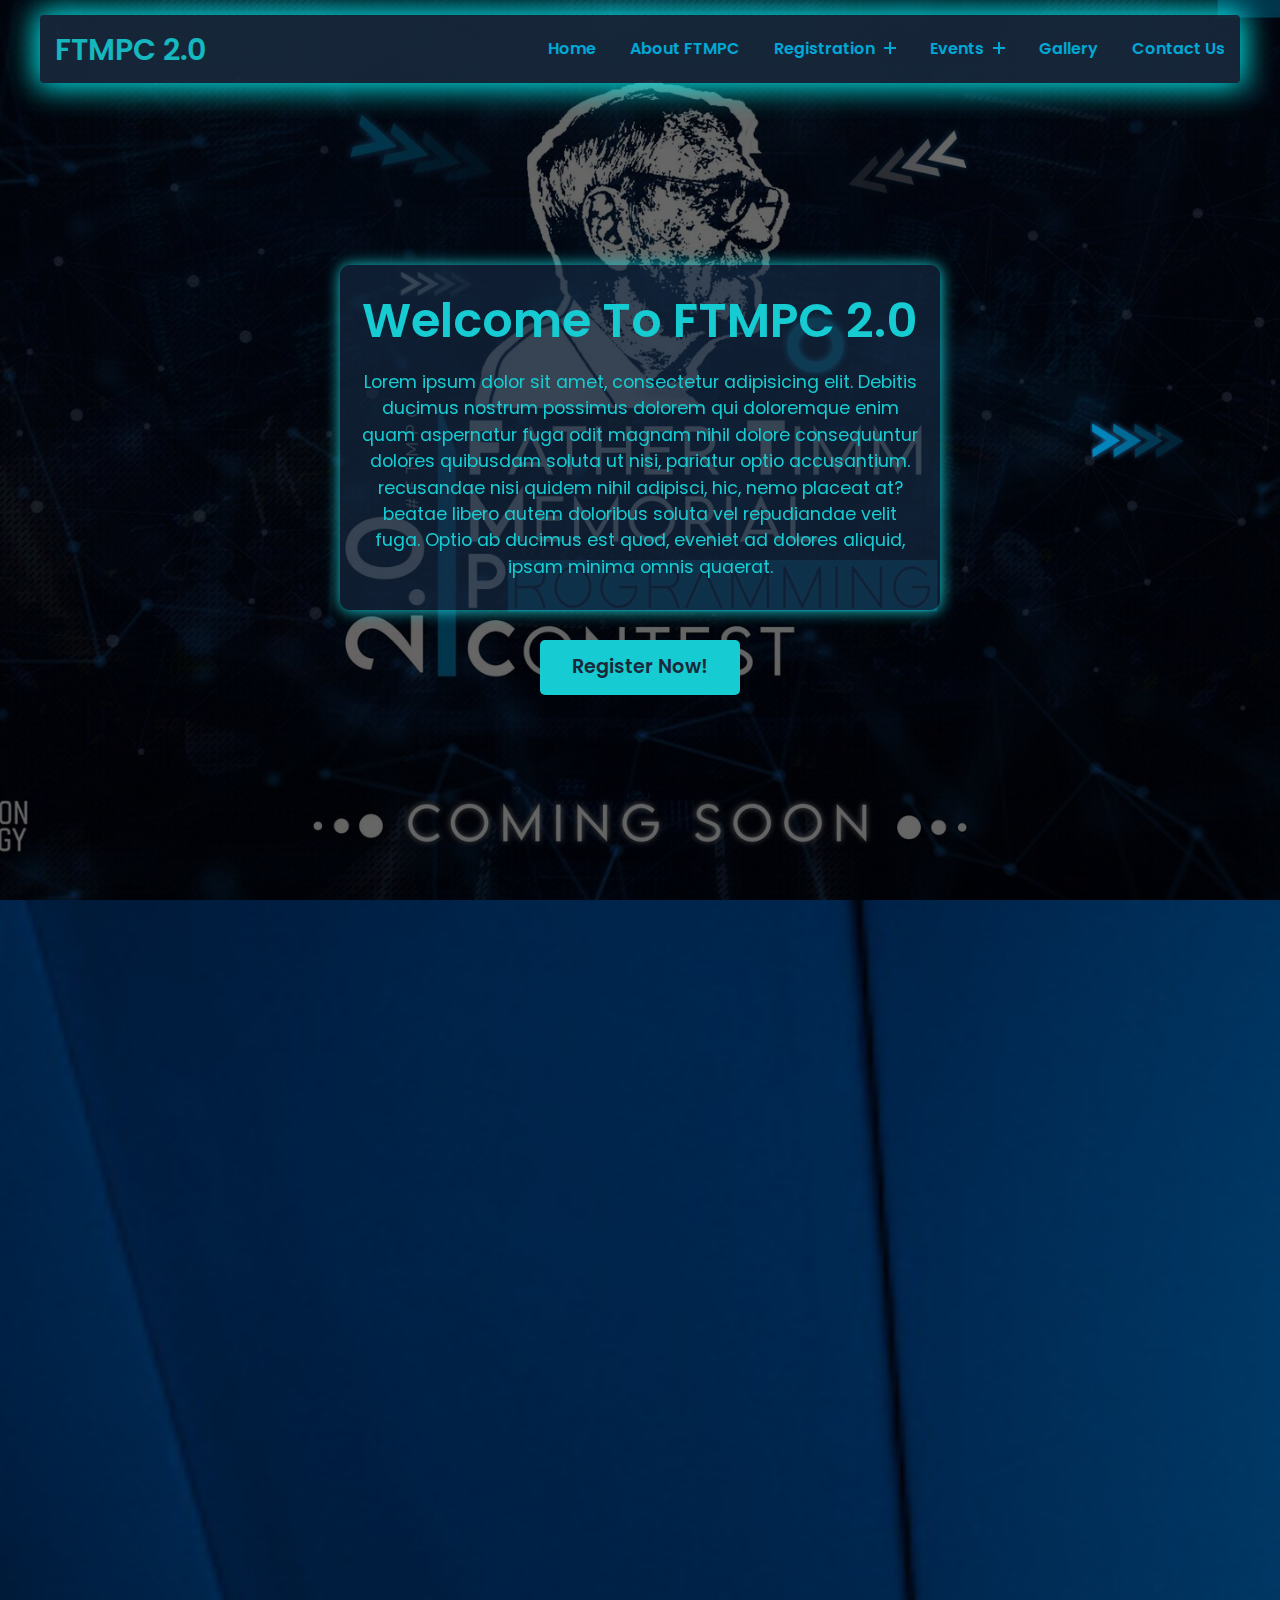
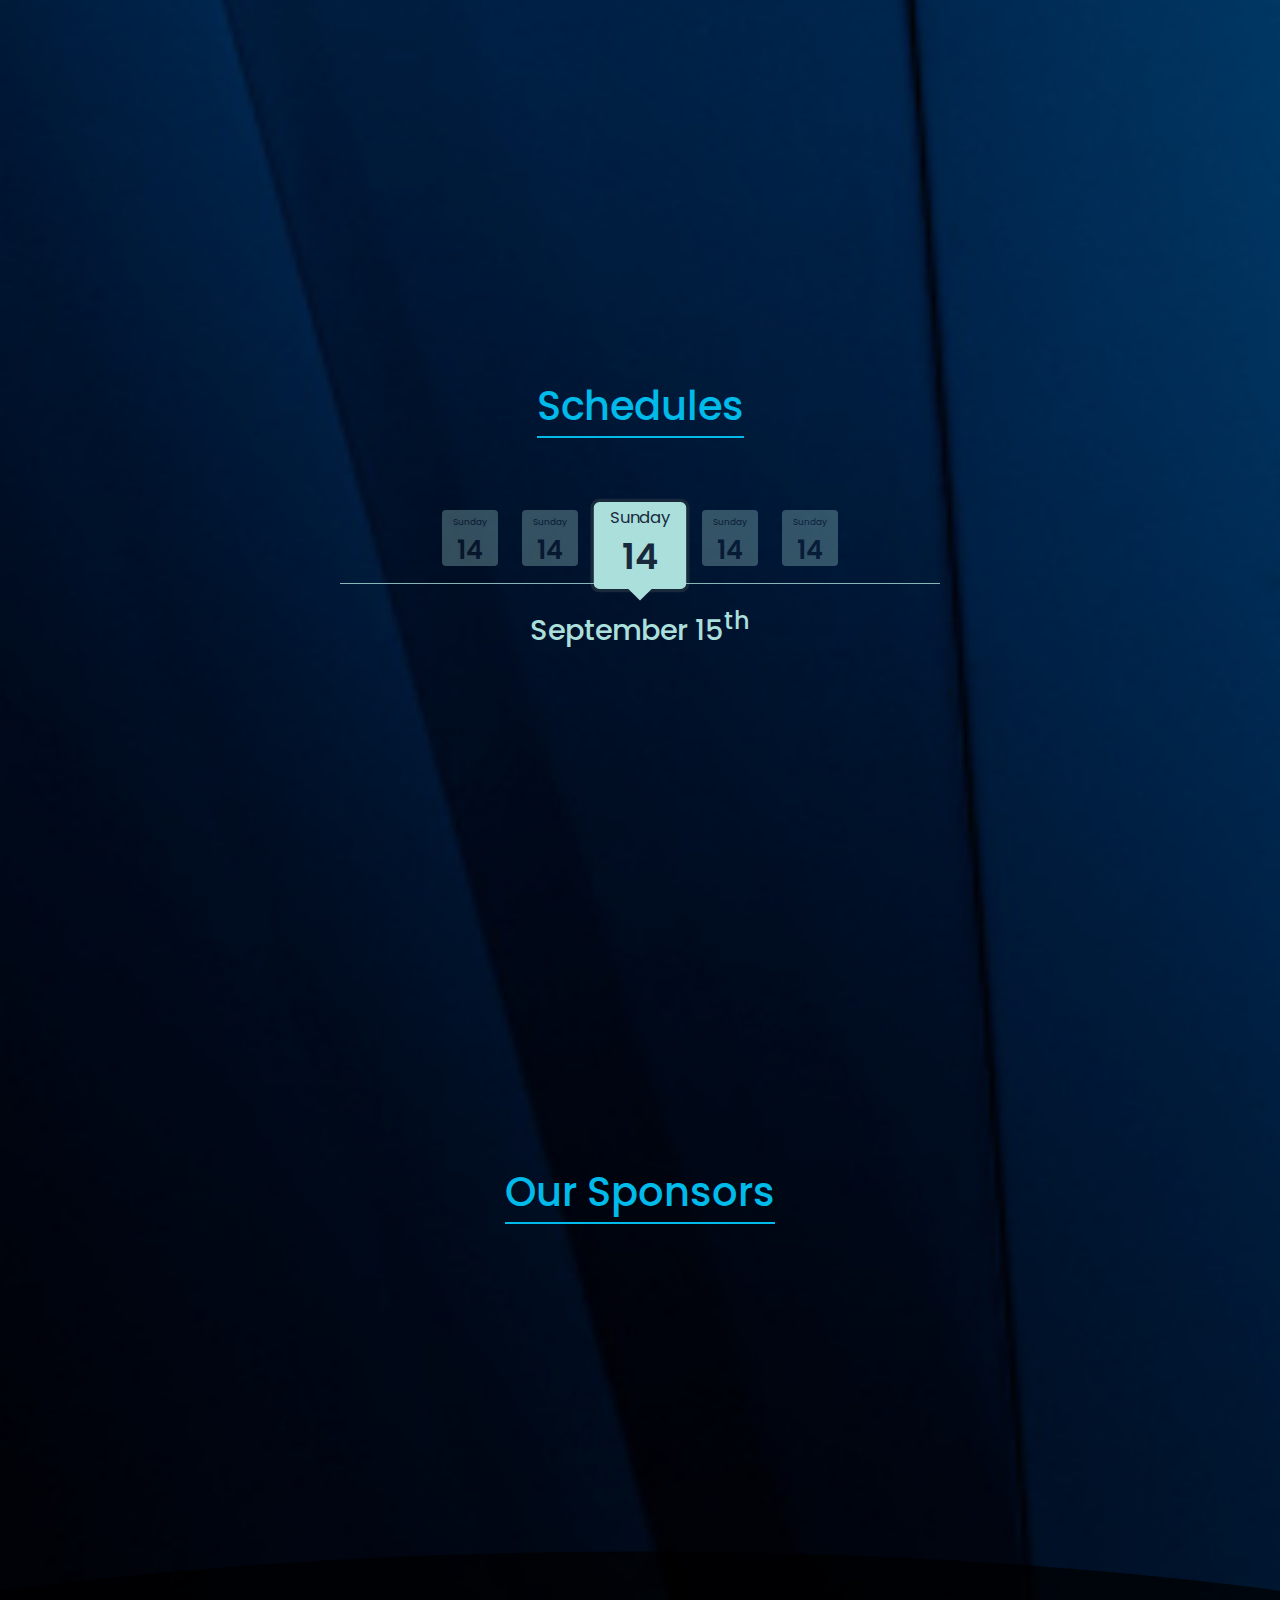
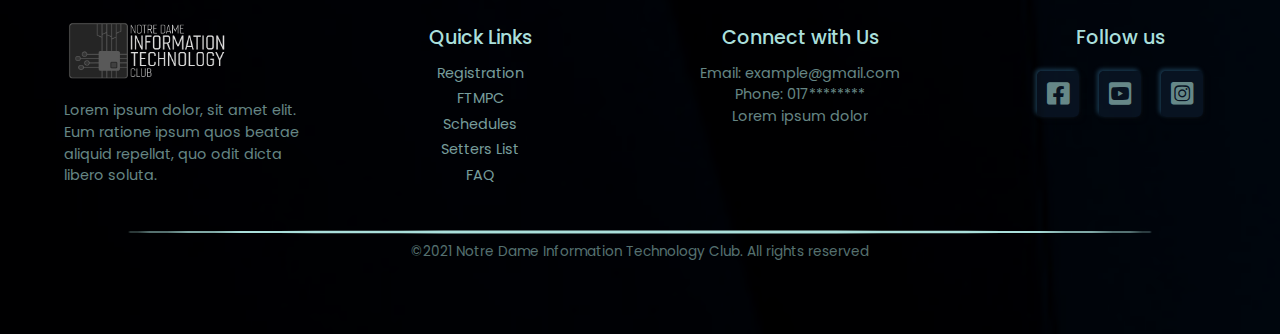
==== commit 1cbf75f0: "Upload" ====
--- a/index.html
+++ b/index.html
@@ -85,7 +85,7 @@
                     recusandae nisi quidem nihil adipisci, hic, nemo placeat at? beatae libero autem doloribus soluta vel repudiandae velit fuga. Optio ab ducimus est quod, eveniet ad dolores aliquid, ipsam minima omnis quaerat.</p>
                 <div class="arrow"><img src="images/Arrow1.png" alt="Arrow" title="see the intro video"></div>
             </div>
-            <a href="html/participants.html" class="btn register-btn">Register Now!</a>
+            <a href="Html/participants.html" class="btn register-btn">Register Now!</a>
         </div>
 
         <div class="container secondary">
@@ -315,4 +315,4 @@
     <script src="js/home.js"></script>
 </body>
 
-</html>+</html>
--- a/style.css
+++ b/style.css
@@ -623,7 +623,8 @@
 }
 
 .home-section .container {
-    height: 100vh;
+    overflow-x: hidden;
+    min-height: 100vh;
     max-width: 100%;
     margin: 0 auto;
     display: flex;
@@ -638,12 +639,16 @@
 
 .home-section .container .register-btn {
     z-index: 5;
-    height: 55px;
-    width: 200px;
+    min-height: 55px;
+    height: auto;
+    min-width: 200px;
+    width: auto;
+    padding: 0;
+    text-align: center;
+    font-size: 1.2rem;
     display: flex;
     align-items: center;
     justify-content: center;
-    transition: .3s ease all;
 }
 
 .home-section .container .register-btn:hover {
@@ -743,8 +748,8 @@
 /* Home extended */
 
 .video {
-    height: 100%;
-    width: 100%;
+    height: 100vh;
+    width: 100vw;
     position: fixed;
     z-index: 1000;
     background-color: var(--main-color-alpha);
@@ -767,12 +772,13 @@
     width: 50px;
     transition-duration: .2s;
     z-index: 1000;
+    opacity: .7;
 }
 
 @media (max-width:1000px) {
     .video button {
         top: 10%;
-        right: 3%;
+        right: 2%;
     }
 }
 
@@ -787,7 +793,7 @@
 }
 
 .video .video-container {
-    max-width: 100%;
+    max-width: 100vw;
     background-color: var(--main-color);
 }
 
@@ -876,7 +882,8 @@
 .community {
     width: 95%;
     display: flex;
-    margin: 30px 0;
+    margin: 30px auto;
+    overflow-x: hidden;
 }
 
 .community .side-pic {
@@ -951,6 +958,7 @@
 
 .date-box {
     width: 100%;
+    overflow:hidden;
 }
 
 .date-box .dates {
@@ -1649,6 +1657,25 @@
         font-size: 15px;
     }
 }
+@media(max-width:399px) {
+    .home-section {
+        min-height: 120vh;
+    }
+    .home-section .container {
+        margin-top: 30px;
+    }
+}
+@media (max-height:499px) {
+    .home-section {
+        min-height: 170vh;
+    }
+    .home-section .container {
+        margin-top: 50px;
+    }
+    .header .nav-menu {
+        overflow-y: auto;
+    }
+}
 
 
 /*-------------------
@@ -1665,7 +1692,7 @@
     display: flex;
     align-items: center;
     justify-content: center;
-    background-image: linear-gradient(rgba(0, 0, 0, 0.6), rgba(0, 0, 0, 0.6)), url(../images/body.jpg);
+    background-image: linear-gradient(rgba(0, 0, 0, 0.6), rgba(0, 0, 0, 0.6)), url(images/body.jpg);
     background-repeat: none;
     background-size: cover;
 }
@@ -2102,4 +2129,4 @@
 
 /*-------------------
  Page Loader 
- ---------------------*/+ ---------------------*/
